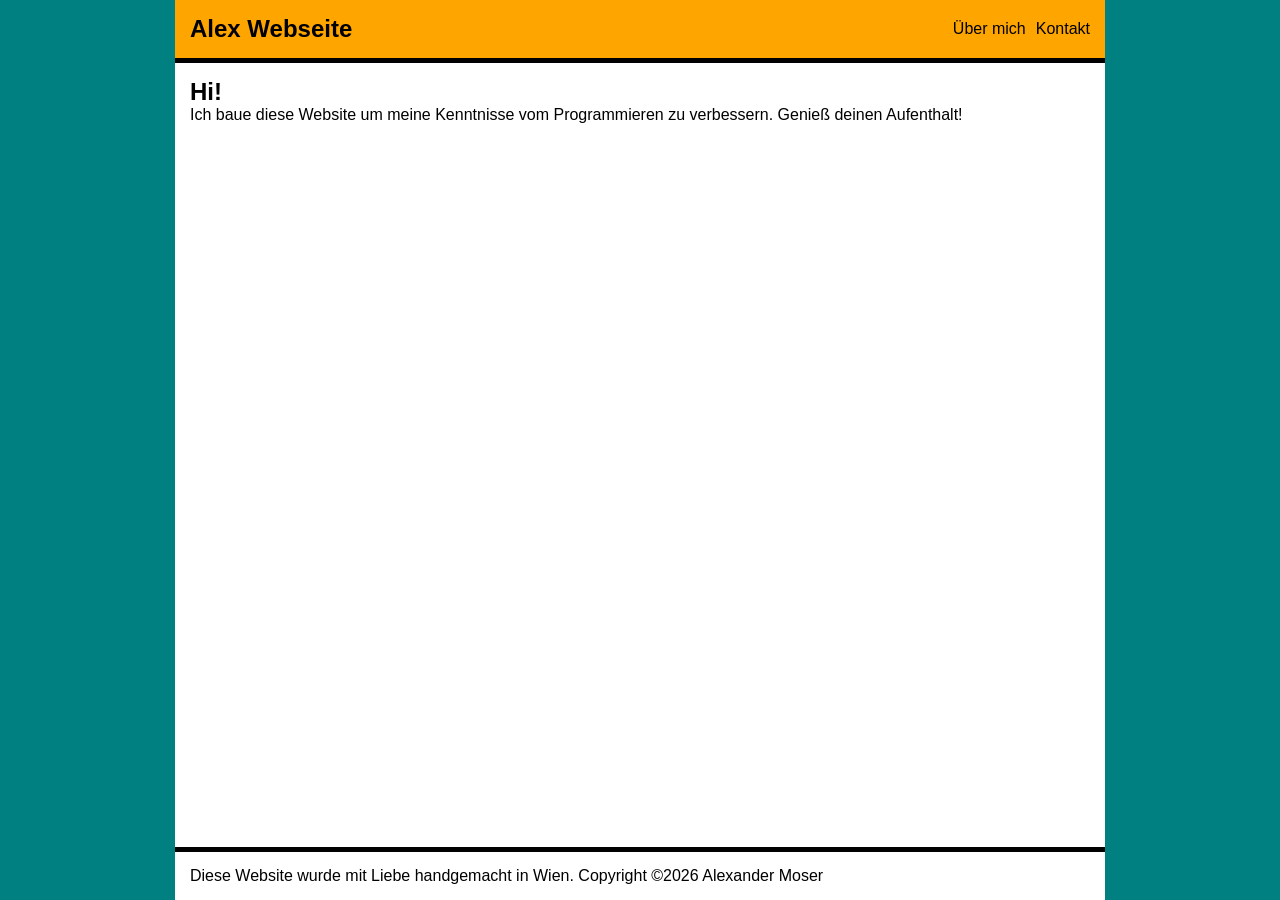
==== index.html @ 77268bb2 "Change title" ====
<!DOCTYPE html>
<html lang="de">
    <head>
        <meta charset="utf-8">
        <title>Alex Webseite</title>
        <link rel="stylesheet" href="./styles.css">
    </head>
    <body>
        <header>
            <nav>
                <h1>Alex Webseite</h1>
                <ul>
                    <li>Über mich</li>
                    <li>Kontakt</li>
                </ul>
            </nav>
        </header>
        <main>
            <section>
                    <h2>Hi!</h2>
                    <p>Ich baue diese Website um meine Kenntnisse vom Programmieren zu verbessern. Genieß deinen Aufenthalt!</p>
            </section>
            <section>
            </section>
        </main>
        <footer>Diese Website wurde mit Liebe handgemacht in Wien. Copyright ©2026 Alexander Moser</footer>
    </body>
</html>
---- styles.css ----
* {
    margin: 0;
    padding: 0;
}

body {
    font-family: arial;
    background-color: teal;
    height: 100vh;
    display: flex;
    flex-direction: column;
    justify-content: space-between;
}

header, main, footer {
    background-color: white;
    padding: 15px;
    margin: 0 auto;
    width: 900px;
}

header {
    background-color: orange;
    border-bottom: 5px solid black;
}

nav {
    display: flex;
    justify-content: space-between;
    align-items: center;
}

nav > ul {
    list-style: none;
    display: flex;
    gap: 10px;
}

main {
    flex-grow: 2;
}

footer {
    border-top: 5px solid black;
}
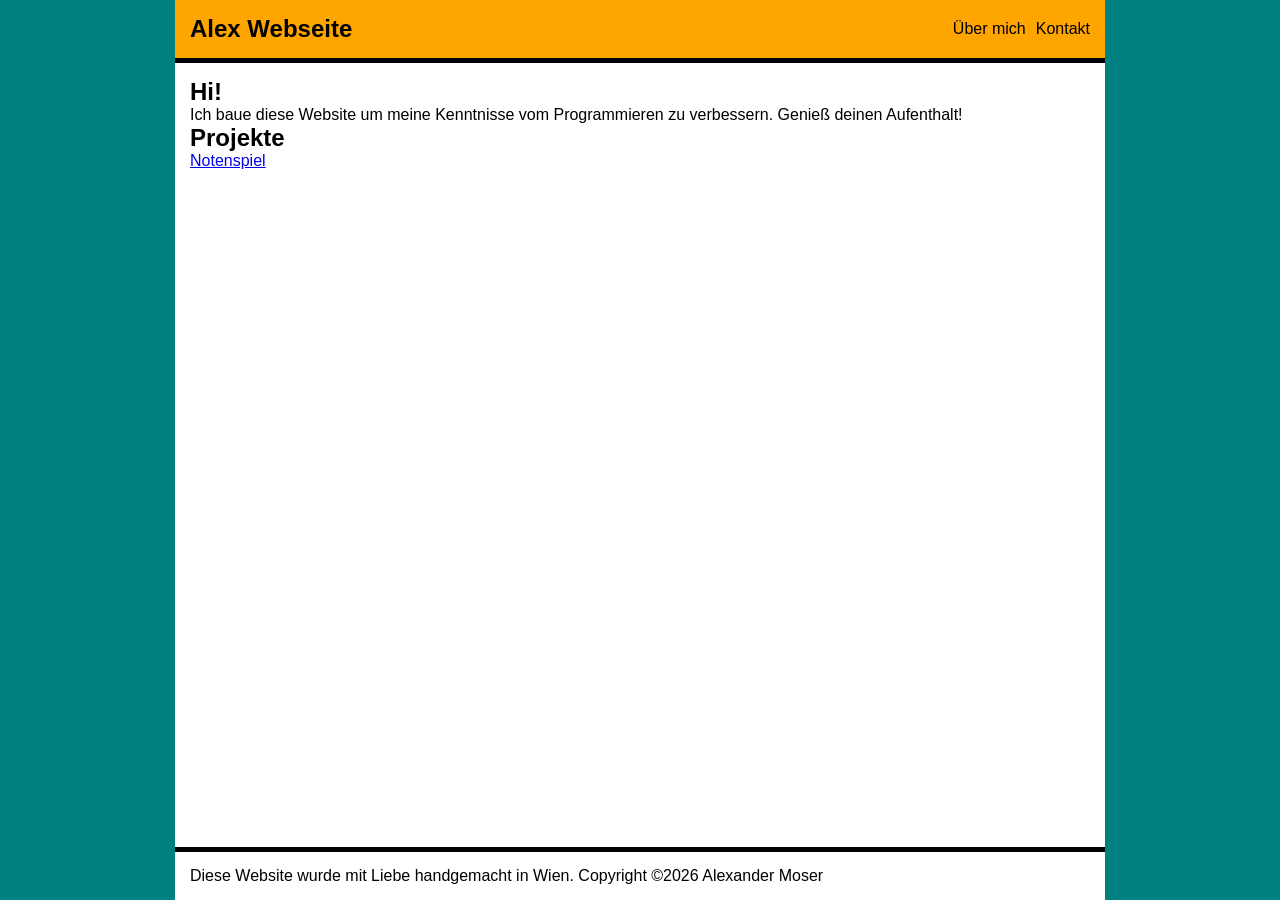
==== commit 715b3c03: "Make navbar functional" ====
--- a/index.html
+++ b/index.html
@@ -8,10 +8,10 @@
     <body>
         <header>
             <nav>
-                <h1>Alex Webseite</h1>
+                <h1><a href="./index.html">Alex Webseite</a></h1>
                 <ul>
-                    <li>Über mich</li>
-                    <li>Kontakt</li>
+                    <li><a href="./about.html">Über mich</a></li>
+                    <li><a href="./contact.html">Kontakt</a></li>
                 </ul>
             </nav>
         </header>
@@ -21,6 +21,10 @@
                     <p>Ich baue diese Website um meine Kenntnisse vom Programmieren zu verbessern. Genieß deinen Aufenthalt!</p>
             </section>
             <section>
+                <h2>Projekte</h2>
+                <ul>
+                    <li><a href="./notenspiel.html">Notenspiel</a></li>
+                </ul>
             </section>
         </main>
         <footer>Diese Website wurde mit Liebe handgemacht in Wien. Copyright ©2026 Alexander Moser</footer>
--- a/styles.css
+++ b/styles.css
@@ -30,6 +30,11 @@
     align-items: center;
 }
 
+nav > h1 > a, nav > ul > li > a {
+    text-decoration: none;
+    color: black;
+}
+
 nav > ul {
     list-style: none;
     display: flex;
@@ -43,3 +48,7 @@
 footer {
     border-top: 5px solid black;
 }
+
+ul {
+    list-style: none;
+}
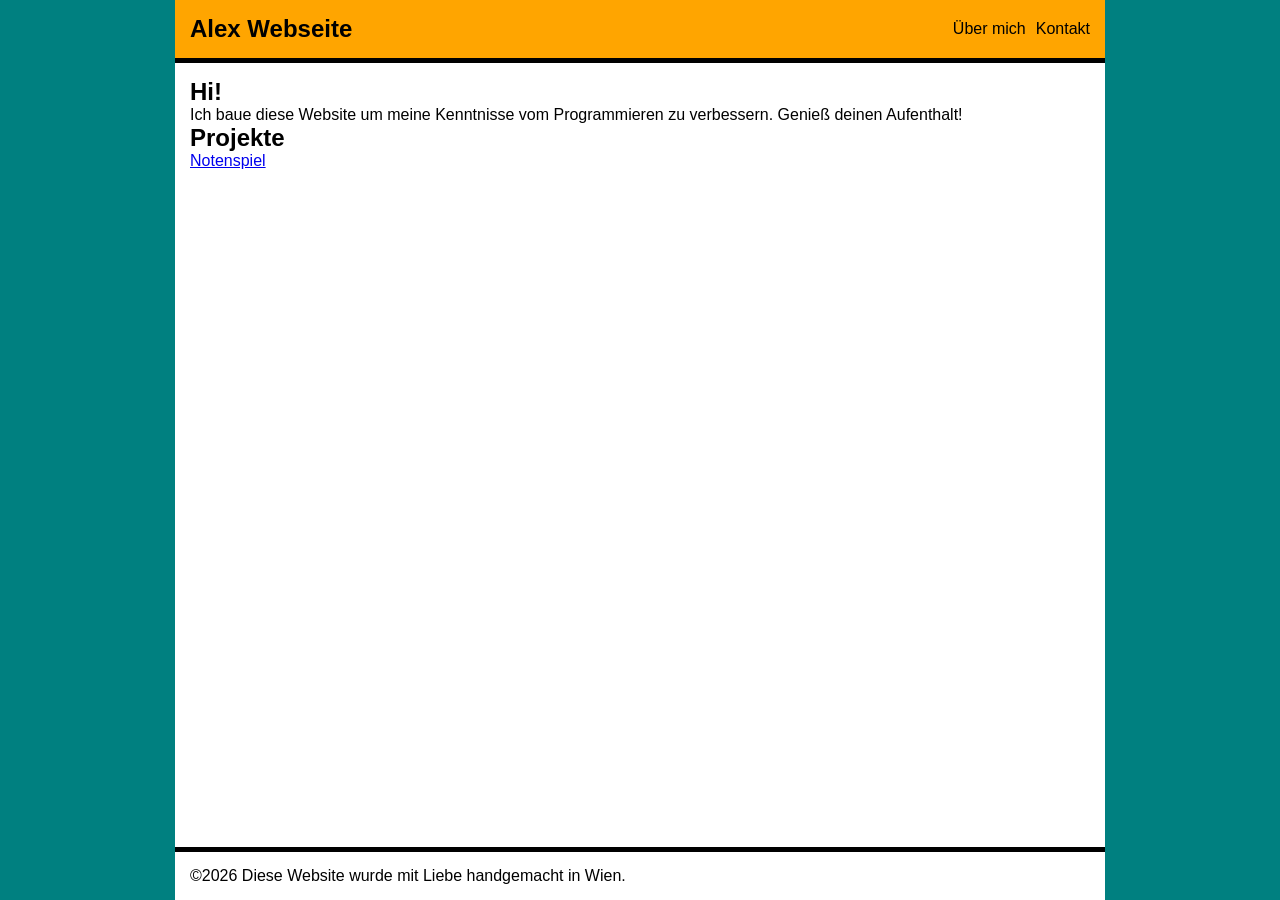
==== commit 00056cc7: "Change footer text" ====
--- a/index.html
+++ b/index.html
@@ -27,6 +27,6 @@
                 </ul>
             </section>
         </main>
-        <footer>Diese Website wurde mit Liebe handgemacht in Wien. Copyright ©2026 Alexander Moser</footer>
+        <footer>©2026 Diese Website wurde mit Liebe handgemacht in Wien.</footer>
     </body>
 </html>
--- a/styles.css
+++ b/styles.css
@@ -52,3 +52,7 @@
 ul {
     list-style: none;
 }
+
+#portrait {
+    width: 400px;
+}
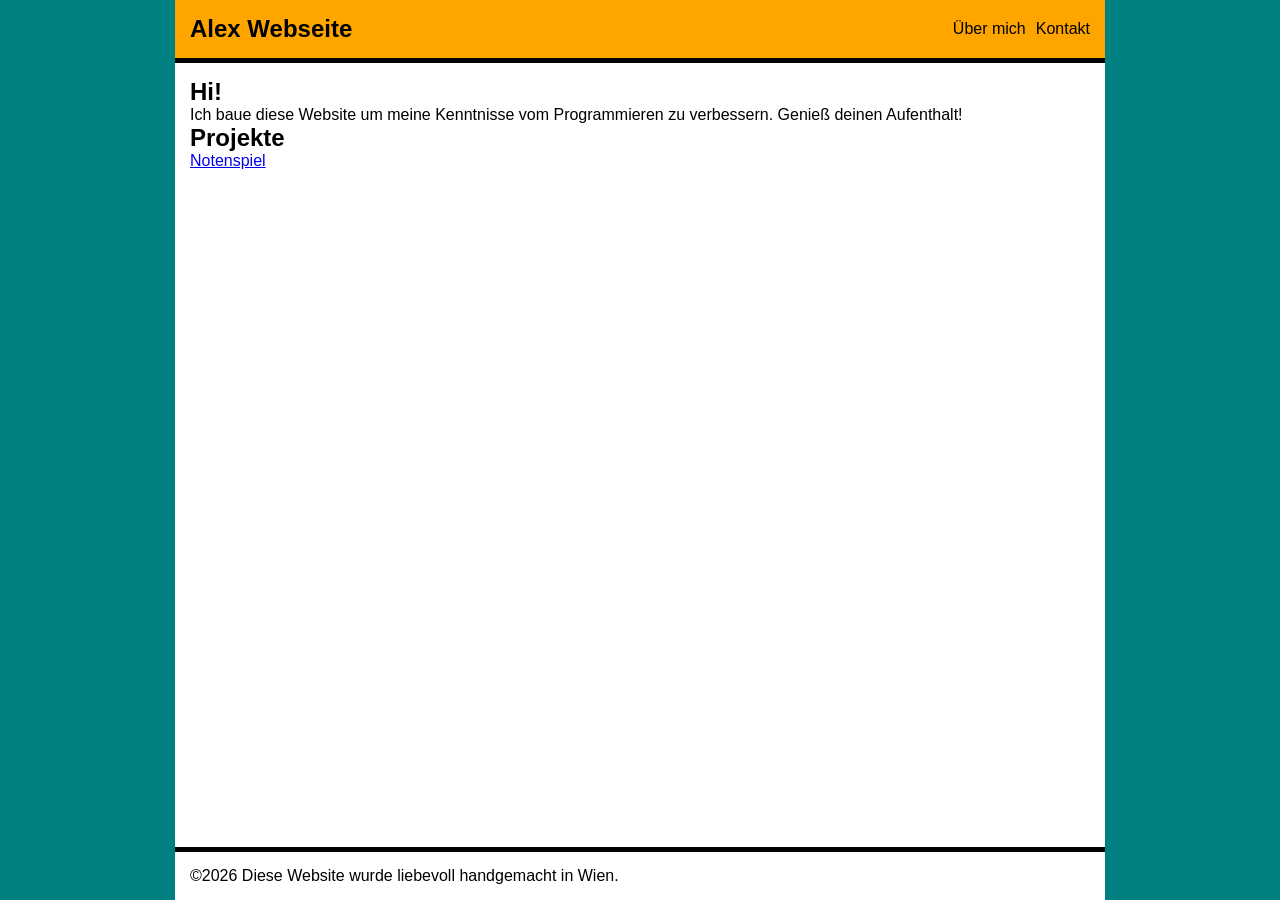
==== commit 4ccd6bc2: "Change footer text" ====
--- a/index.html
+++ b/index.html
@@ -27,6 +27,6 @@
                 </ul>
             </section>
         </main>
-        <footer>©2026 Diese Website wurde mit Liebe handgemacht in Wien.</footer>
+        <footer>©2026 Diese Website wurde liebevoll handgemacht in Wien.</footer>
     </body>
 </html>
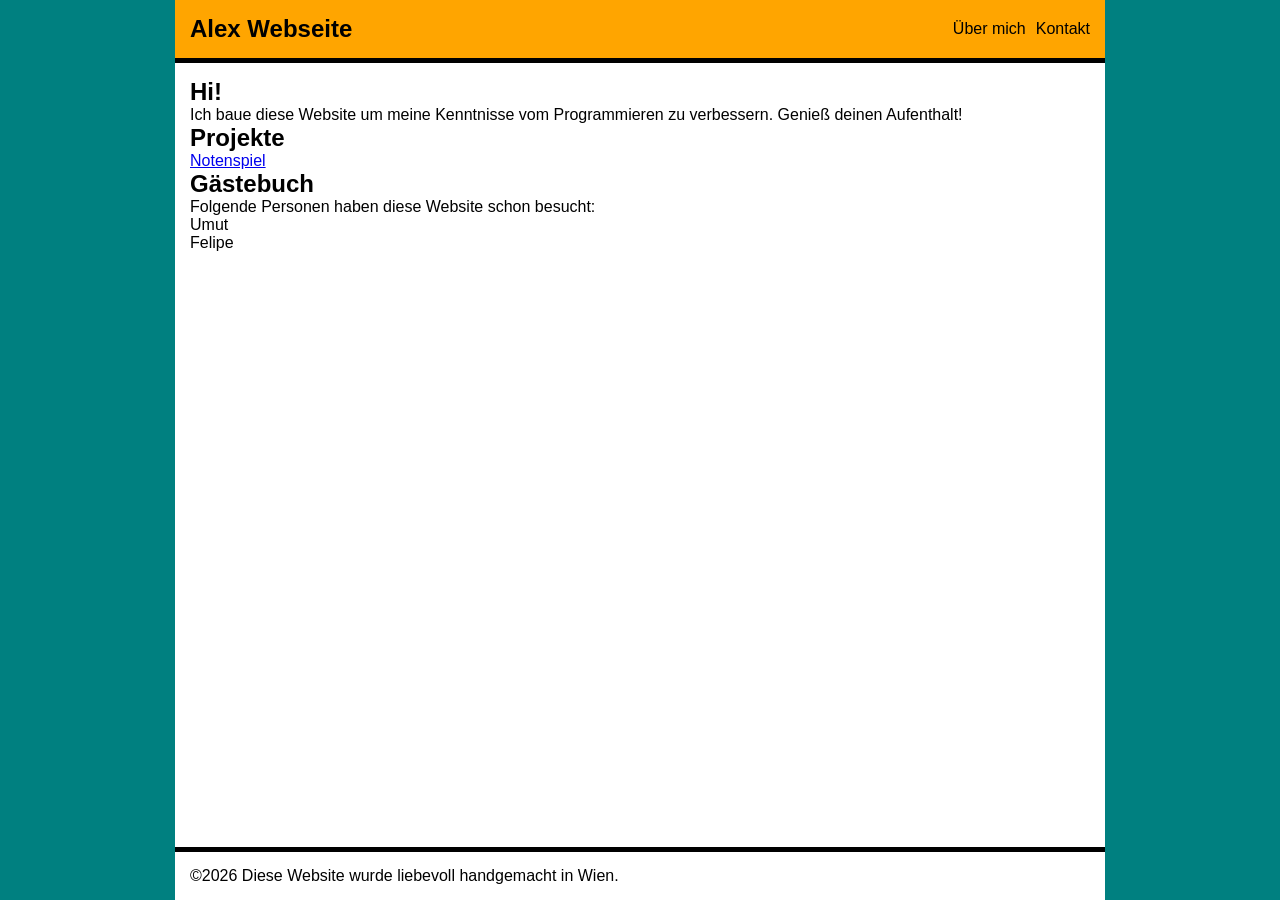
==== commit 866ea36c: "Add guest book" ====
--- a/index.html
+++ b/index.html
@@ -26,6 +26,14 @@
                     <li><a href="./notenspiel.html">Notenspiel</a></li>
                 </ul>
             </section>
+            <section>
+                <h2>Gästebuch</h2>
+                <p>Folgende Personen haben diese Website schon besucht:</p>
+                <ul>
+                    <li>Umut</li>
+                    <li>Felipe</li>
+                </ul>
+            </section>
         </main>
         <footer>©2026 Diese Website wurde liebevoll handgemacht in Wien.</footer>
     </body>
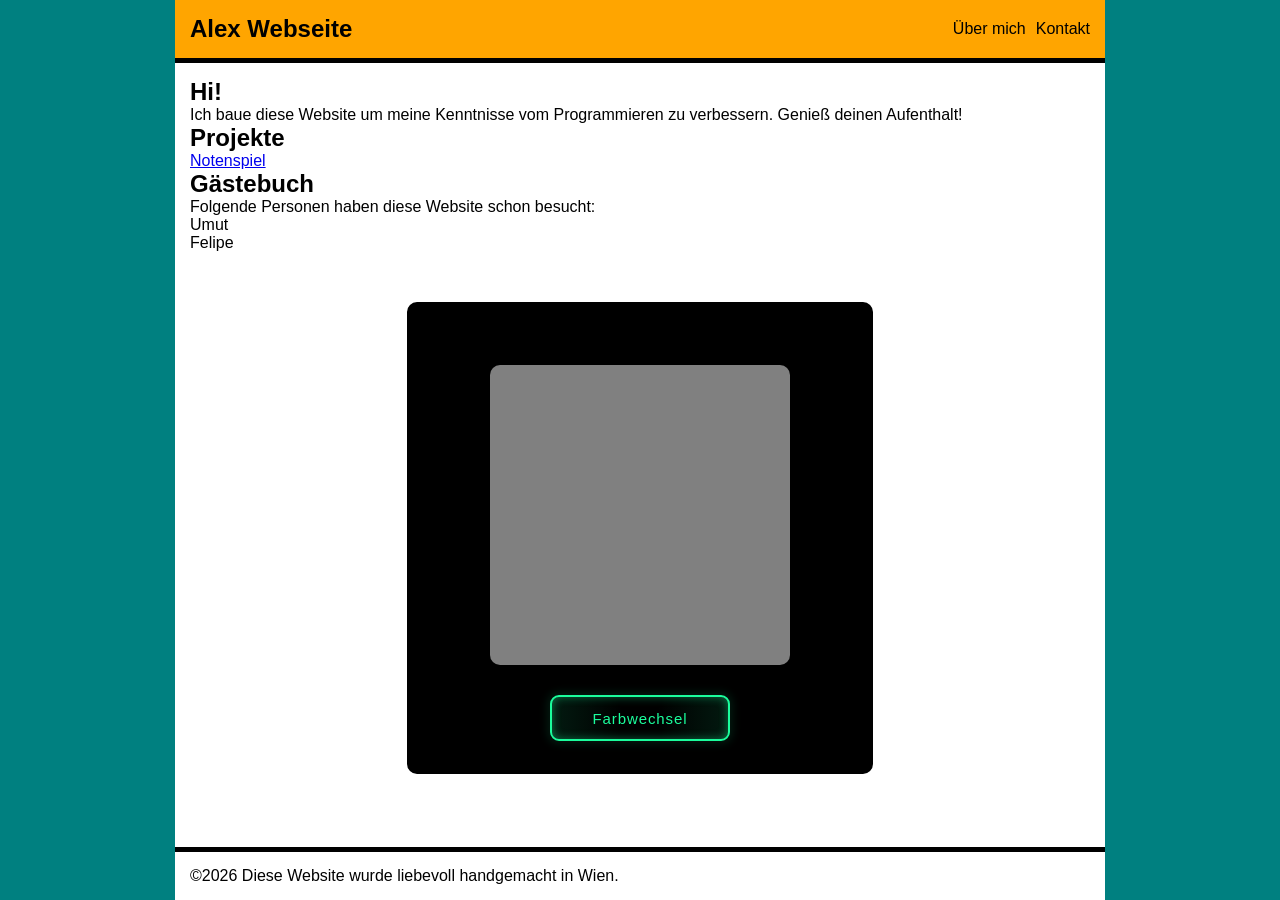
==== commit aa861d96: "Add color changer section" ====
--- a/index.html
+++ b/index.html
@@ -4,6 +4,7 @@
         <meta charset="utf-8">
         <title>Alex Webseite</title>
         <link rel="stylesheet" href="./styles.css">
+        <script src="logic.js"></script>
     </head>
     <body>
         <header>
@@ -34,6 +35,10 @@
                     <li>Felipe</li>
                 </ul>
             </section>
+            <section id="colorChangeSection">
+                <div id="chameleon"></div>
+                <button id="colorChanger" type="button" onclick="colorChange()">Farbwechsel</button>
+            </section>
         </main>
         <footer>©2026 Diese Website wurde liebevoll handgemacht in Wien.</footer>
     </body>
--- a/styles.css
+++ b/styles.css
@@ -56,3 +56,62 @@
 #portrait {
     width: 400px;
 }
+
+button {
+    display: block;
+    margin: 10px auto 0;
+}
+/* From Uiverse.io by adamgiebl */
+button {
+  --green: #1BFD9C;
+  font-size: 15px;
+  padding: 0.7em 2.7em;
+  letter-spacing: 0.06em;
+  position: relative;
+  font-family: inherit;
+  border-radius: 0.6em;
+  overflow: hidden;
+  transition: all 0.3s;
+  line-height: 1.4em;
+  border: 2px solid var(--green);
+  background: linear-gradient(to right, rgba(27, 253, 156, 0.1) 1%, transparent 40%,transparent 60% , rgba(27, 253, 156, 0.1) 100%);
+  color: var(--green);
+  box-shadow: inset 0 0 10px rgba(27, 253, 156, 0.4), 0 0 9px 3px rgba(27, 253, 156, 0.1);
+}
+
+button:hover {
+  color: #82ffc9;
+  box-shadow: inset 0 0 10px rgba(27, 253, 156, 0.6), 0 0 9px 3px rgba(27, 253, 156, 0.2);
+}
+
+button:before {
+  content: "";
+  position: absolute;
+  left: -4em;
+  width: 4em;
+  height: 100%;
+  top: 0;
+  transition: transform .4s ease-in-out;
+  background: linear-gradient(to right, transparent 1%, rgba(27, 253, 156, 0.1) 40%,rgba(27, 253, 156, 0.1) 60% , transparent 100%);
+}
+
+button:hover:before {
+  transform: translateX(15em);
+}
+
+#chameleon {
+    margin: 30px auto;
+    background-color: grey;
+    width: 300px;
+    height: 300px;
+    border-radius: 10px;
+}
+
+#colorChangeSection {
+    margin: 50px auto;
+    padding: 30px;
+    width: 400px;
+    border: 3px solid black;
+    background-color: black;
+    border-radius: 10px;
+}
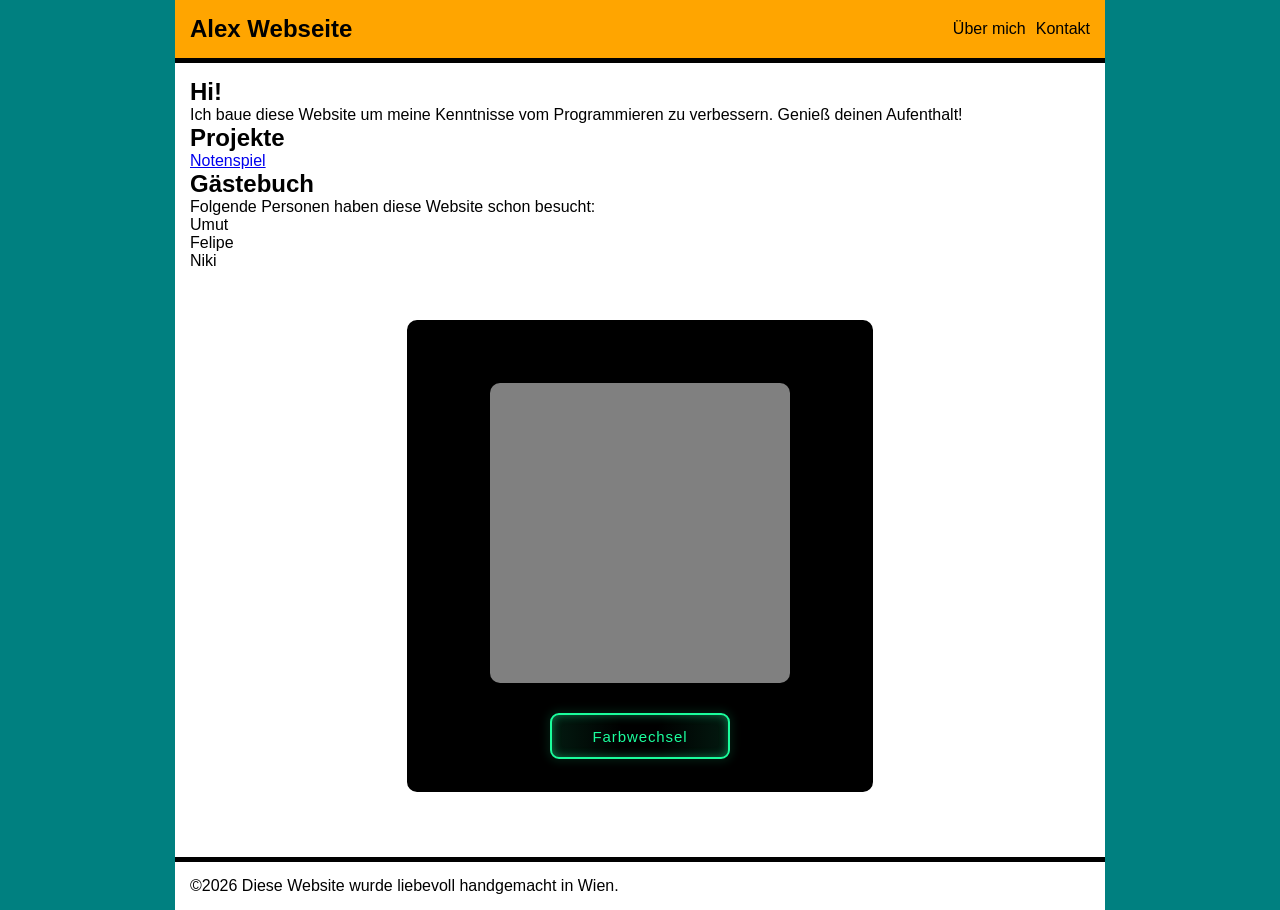
==== commit 3e846be9: "Add name to guestbook" ====
--- a/index.html
+++ b/index.html
@@ -33,6 +33,7 @@
                 <ul>
                     <li>Umut</li>
                     <li>Felipe</li>
+                    <li>Niki</li>
                 </ul>
             </section>
             <section id="colorChangeSection">
--- a/styles.css
+++ b/styles.css
@@ -115,3 +115,29 @@
     background-color: black;
     border-radius: 10px;
 }
+
+#notenspiel {
+    height: 88px;
+    background: repeating-linear-gradient(
+        white,
+        white 14px,
+        black 14px,
+        black 15px
+    );
+}
+
+#note {
+    display: none;
+    height: 14px;
+    width: 20px;
+    background-color: black;
+    border-radius: 15px;
+    position: relative;
+    top: 45px;
+    left: 40px;
+}
+
+#buttonContainer {
+    display: none;
+    flex-direction: row;
+}
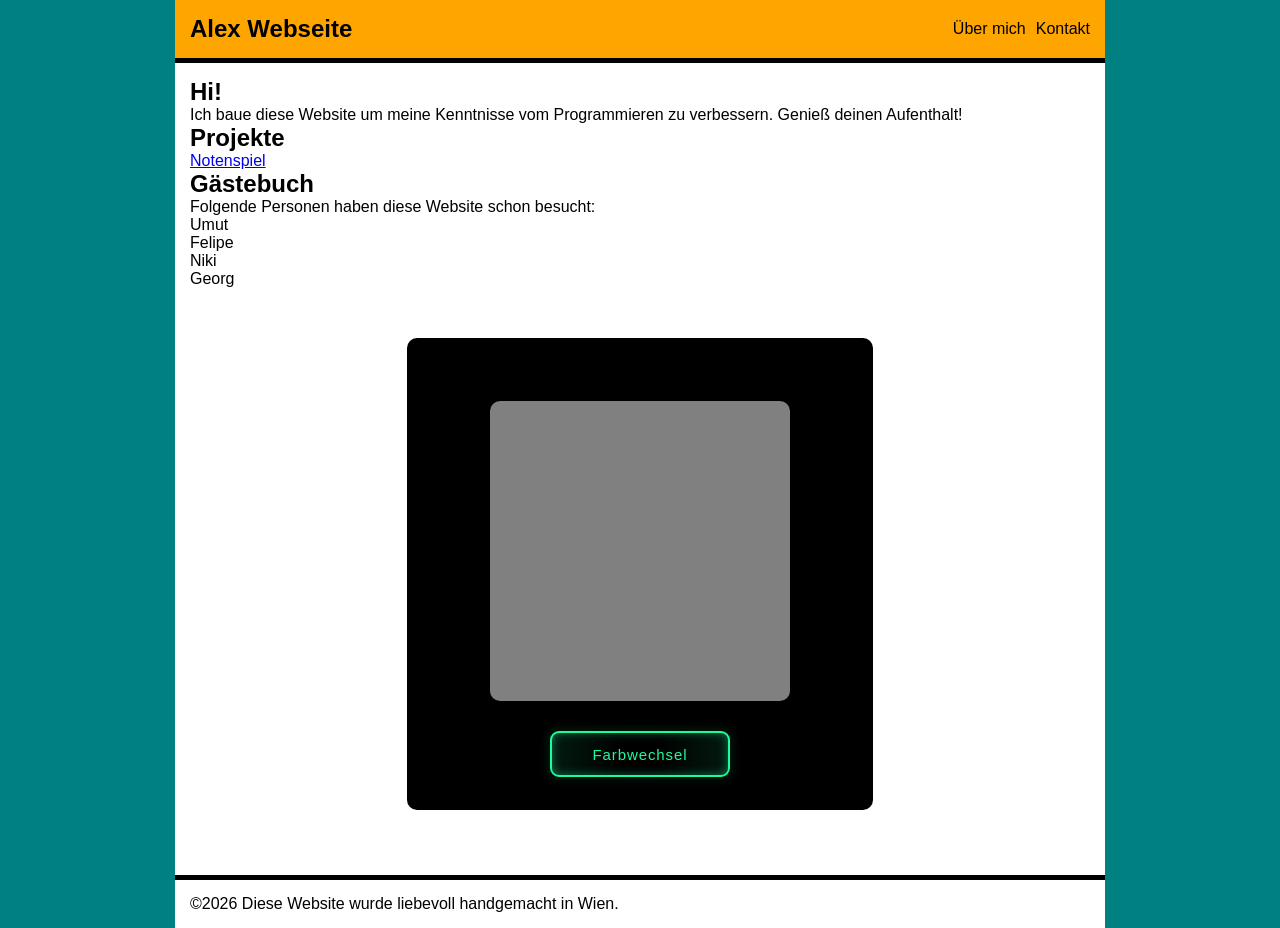
==== commit b5a3e22c: "Add name to guestbook" ====
--- a/index.html
+++ b/index.html
@@ -34,6 +34,7 @@
                     <li>Umut</li>
                     <li>Felipe</li>
                     <li>Niki</li>
+                    <li>Georg</li>
                 </ul>
             </section>
             <section id="colorChangeSection">
--- a/styles.css
+++ b/styles.css
@@ -121,23 +121,58 @@
     background: repeating-linear-gradient(
         white,
         white 14px,
-        black 14px,
+        black 14.9px,
         black 15px
     );
 }
 
-#note {
-    display: none;
-    height: 14px;
+.note {
+    display: inline-block;
+    height: 15px;
     width: 20px;
+    margin: 0 15px;
     background-color: black;
     border-radius: 15px;
     position: relative;
-    top: 45px;
-    left: 40px;
 }
 
-#buttonContainer {
-    display: none;
-    flex-direction: row;
+.correct {
+    background-color: green;
 }
+
+.incorrect {
+    background-color: red;
+}
+
+.A {
+    top: 45px;
+}
+
+.B {
+    top: 37.5px;
+}
+
+.C {
+    top: 30px;
+}
+
+.D {
+    top: 22.5px;
+}
+
+.E {
+    top: 15px;
+}
+
+.F {
+    top: 7.5px;
+}
+
+.G {
+    top: 0px;
+}
+
+#timer {
+    font-size: 50px;
+    justify-self: center;
+}
